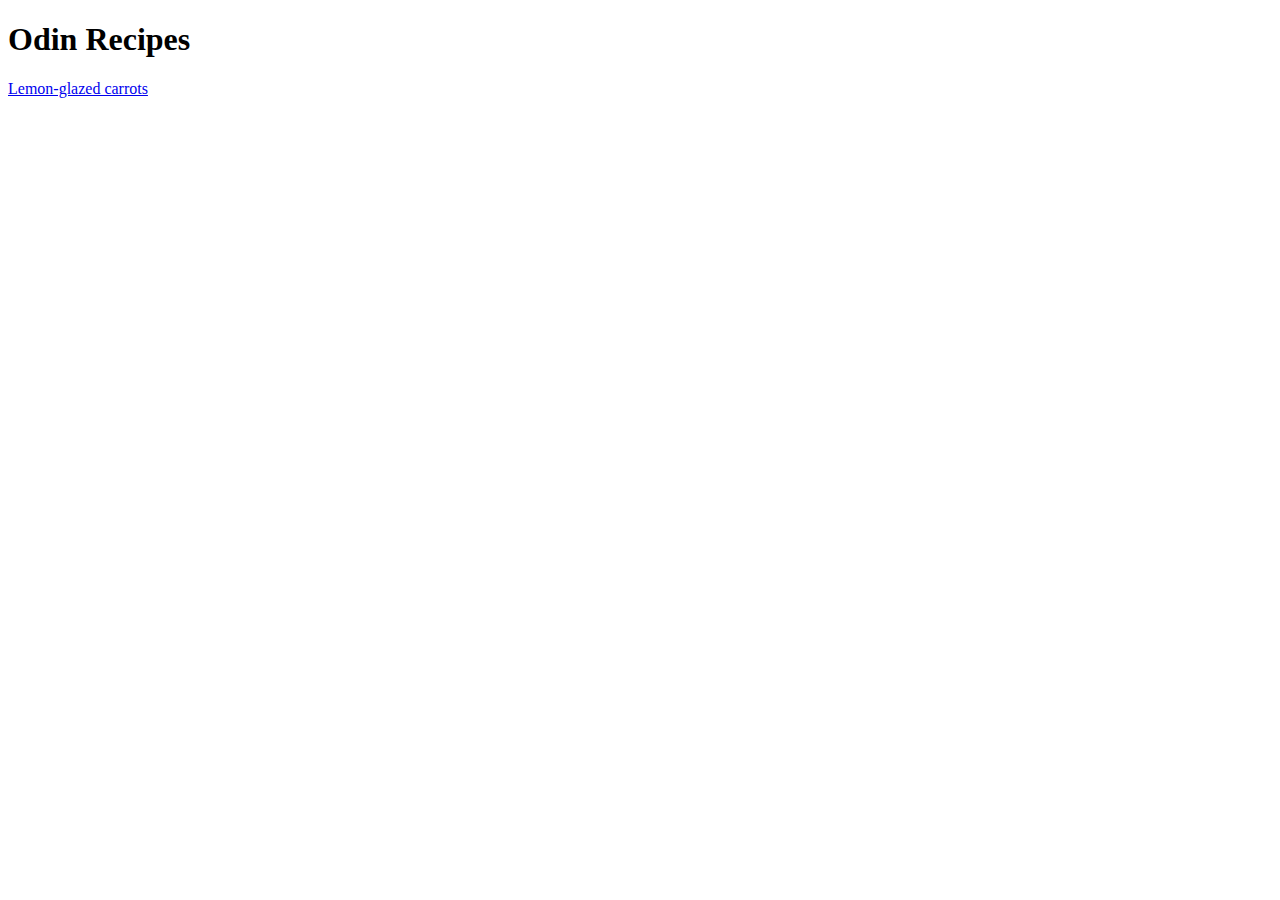
==== index.html @ ccc0779c "Add links" ====
<!DOCTYPE html>
<html lang="en">
<head>
    <meta charset="UTF-8">
    <meta name="viewport" content="width=device-width, initial-scale=1.0">
    <title>Odin Recipes</title>
</head>
<body>
    <h1>Odin Recipes</h1>
    <a href="/recipes/lemon-glazed_carrots.html">Lemon-glazed carrots</a>
</body>
</html>
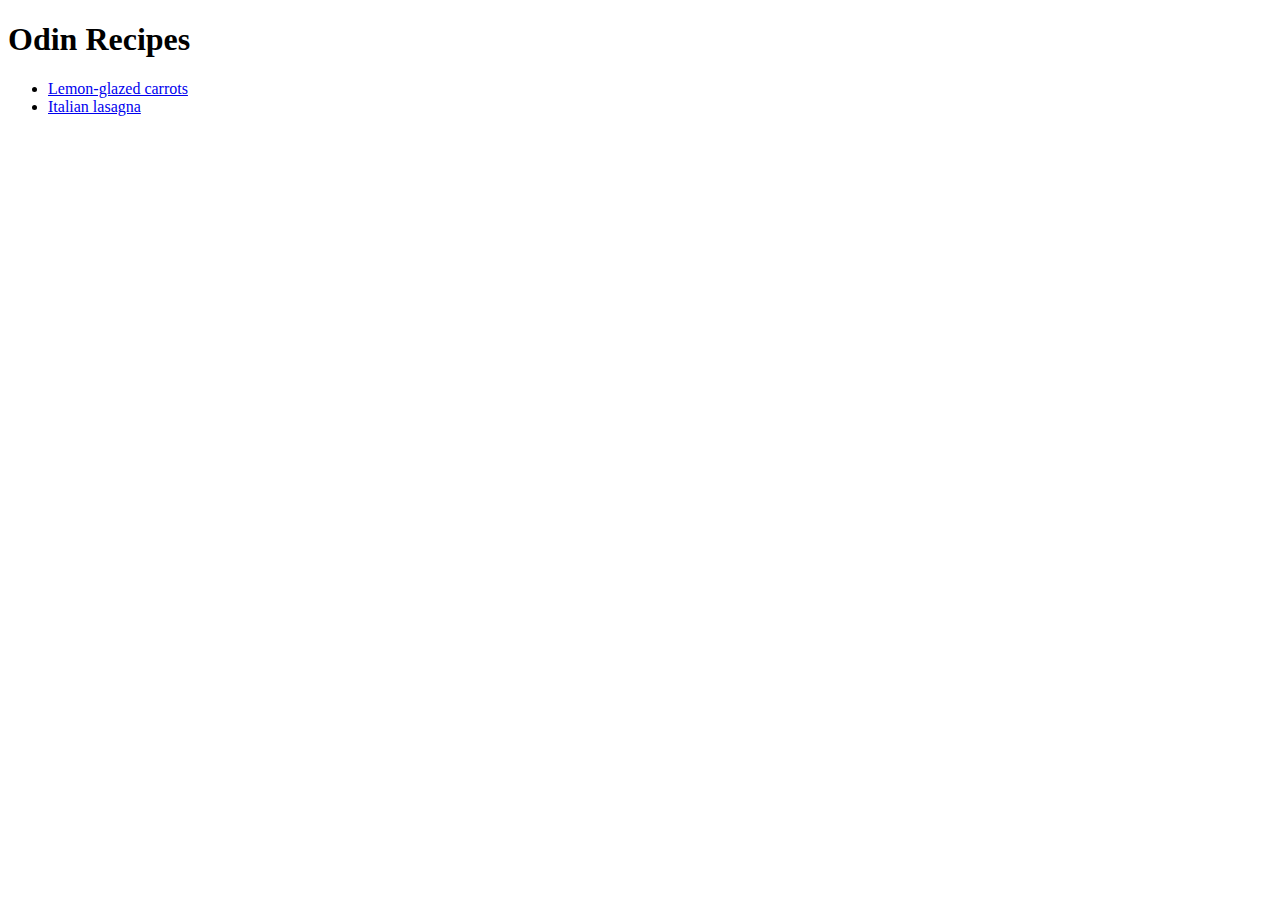
==== commit 90f43ce4: "Add lasagna" ====
--- a/index.html
+++ b/index.html
@@ -7,6 +7,9 @@
 </head>
 <body>
     <h1>Odin Recipes</h1>
-    <a href="/recipes/lemon-glazed_carrots.html">Lemon-glazed carrots</a>
+    <ul>
+        <li><a href="./recipes/lemon-glazed_carrots.html">Lemon-glazed carrots</a></li>
+        <li><a href="./recipes/italian_lasagna.html">Italian lasagna</a></li>
+    </ul>
 </body>
 </html>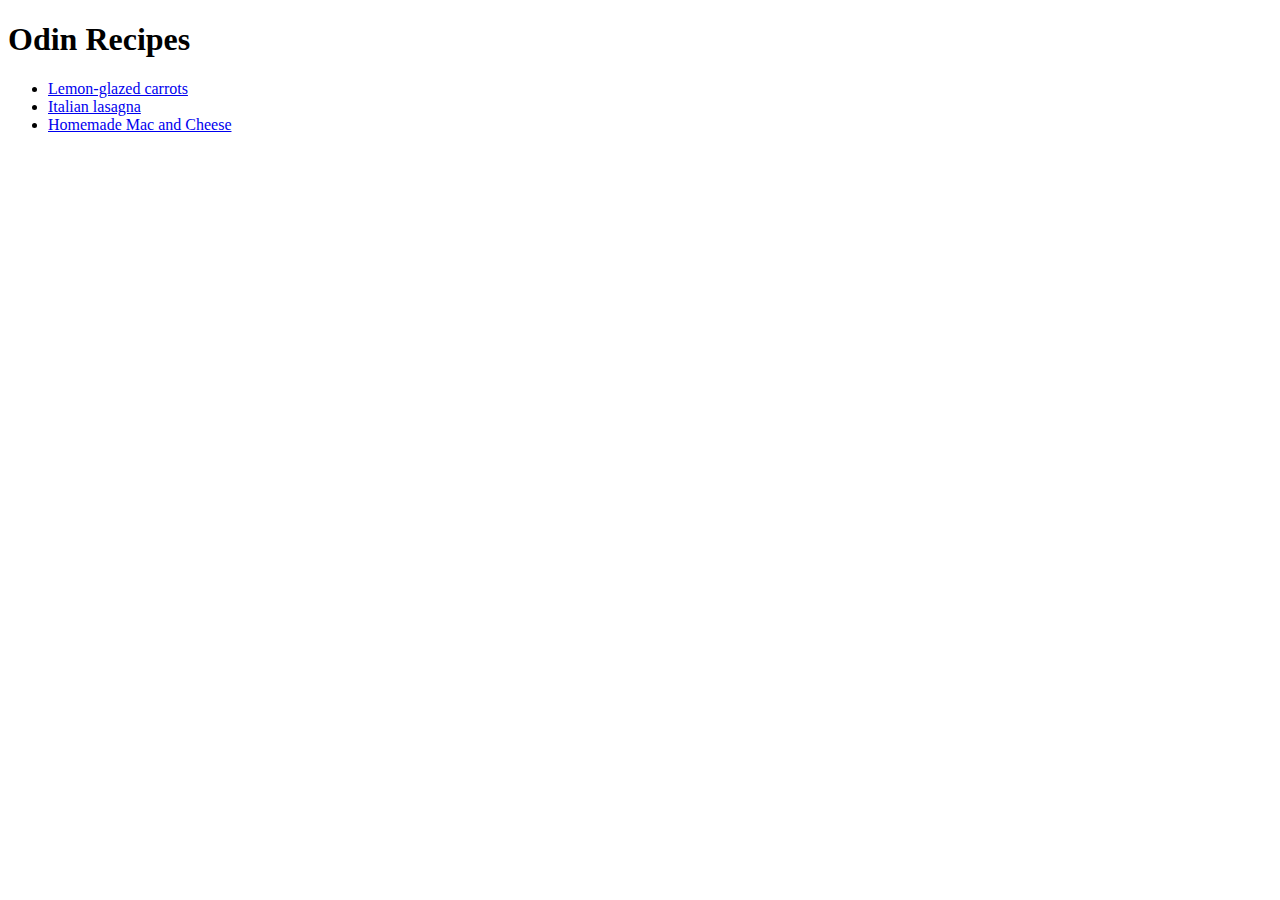
==== commit ae987fdc: "Add Mac and Cheese" ====
--- a/index.html
+++ b/index.html
@@ -10,6 +10,7 @@
     <ul>
         <li><a href="./recipes/lemon-glazed_carrots.html">Lemon-glazed carrots</a></li>
         <li><a href="./recipes/italian_lasagna.html">Italian lasagna</a></li>
+        <li><a href="./recipes/mac_n_cheese.html">Homemade Mac and Cheese</a></li>
     </ul>
 </body>
 </html>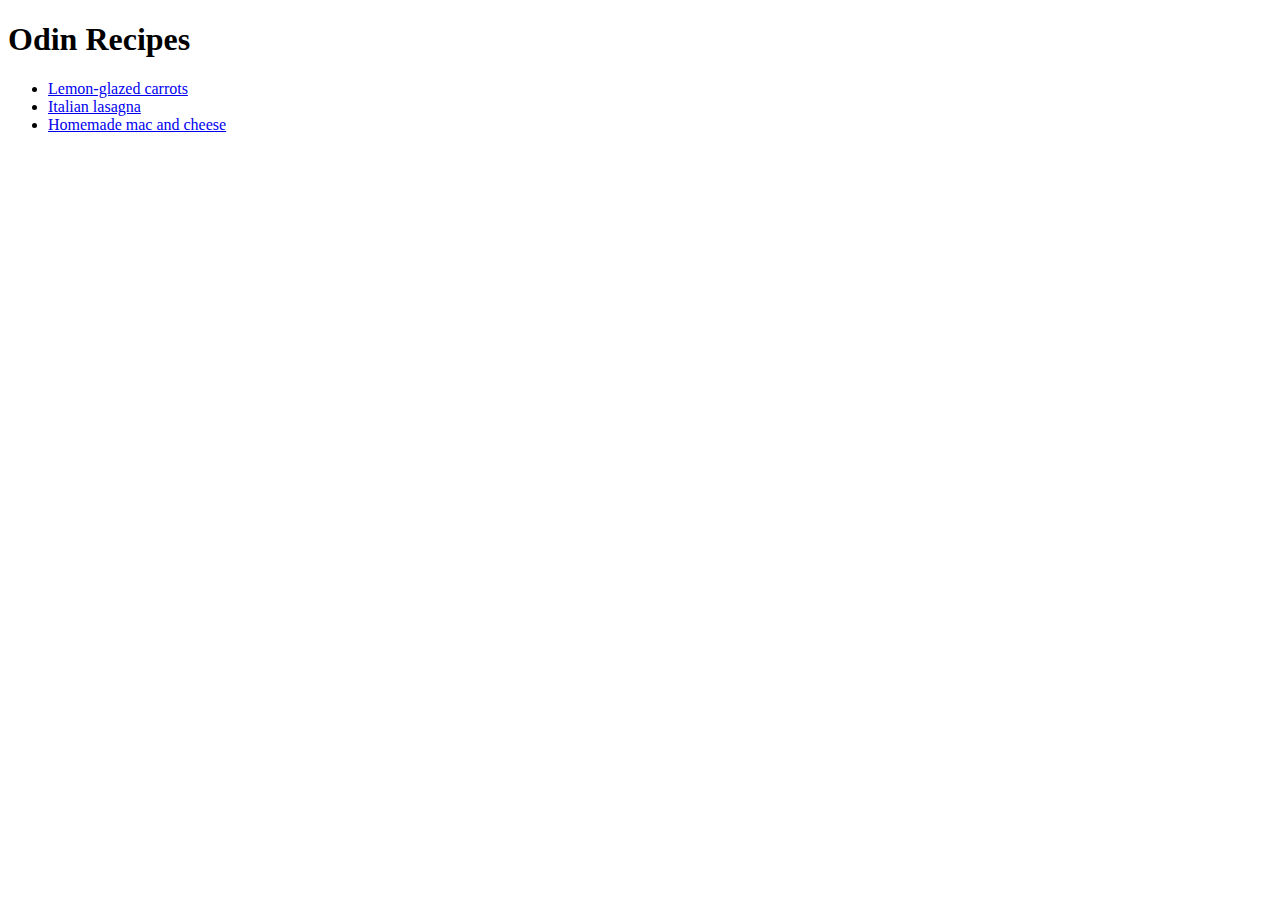
==== commit d9516675: "Fix case #2" ====
--- a/index.html
+++ b/index.html
@@ -10,7 +10,7 @@
     <ul>
         <li><a href="./recipes/lemon-glazed_carrots.html">Lemon-glazed carrots</a></li>
         <li><a href="./recipes/italian_lasagna.html">Italian lasagna</a></li>
-        <li><a href="./recipes/mac_n_cheese.html">Homemade Mac and Cheese</a></li>
+        <li><a href="./recipes/mac_n_cheese.html">Homemade mac and cheese</a></li>
     </ul>
 </body>
 </html>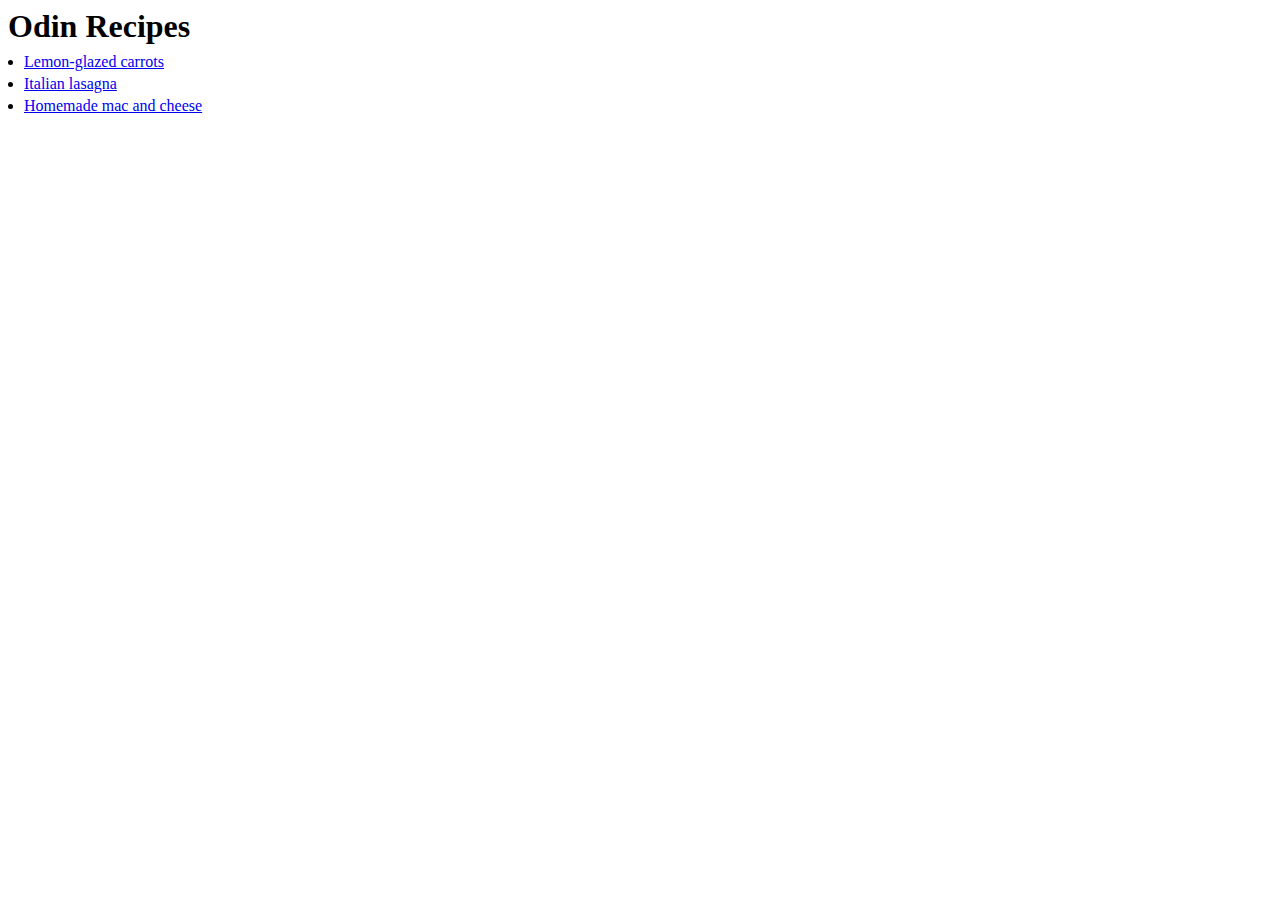
==== commit 631ded04: "Adjust layout in index.html" ====
--- a/index.html
+++ b/index.html
@@ -4,6 +4,7 @@
     <meta charset="UTF-8">
     <meta name="viewport" content="width=device-width, initial-scale=1.0">
     <title>Odin Recipes</title>
+    <link rel="stylesheet" href="styles.css">
 </head>
 <body>
     <h1>Odin Recipes</h1>
--- a/styles.css
+++ b/styles.css
@@ -0,0 +1,22 @@
+body {
+    font-family: serif;
+    padding: 8px;
+    margin: 0;
+}
+
+h1 {
+    margin: 0;
+}
+
+ul {
+    margin: 8px 0;
+    padding: 0 16px;
+}
+
+li {
+    margin: 4px 0;
+}
+
+a {
+    font-weight: normal;
+}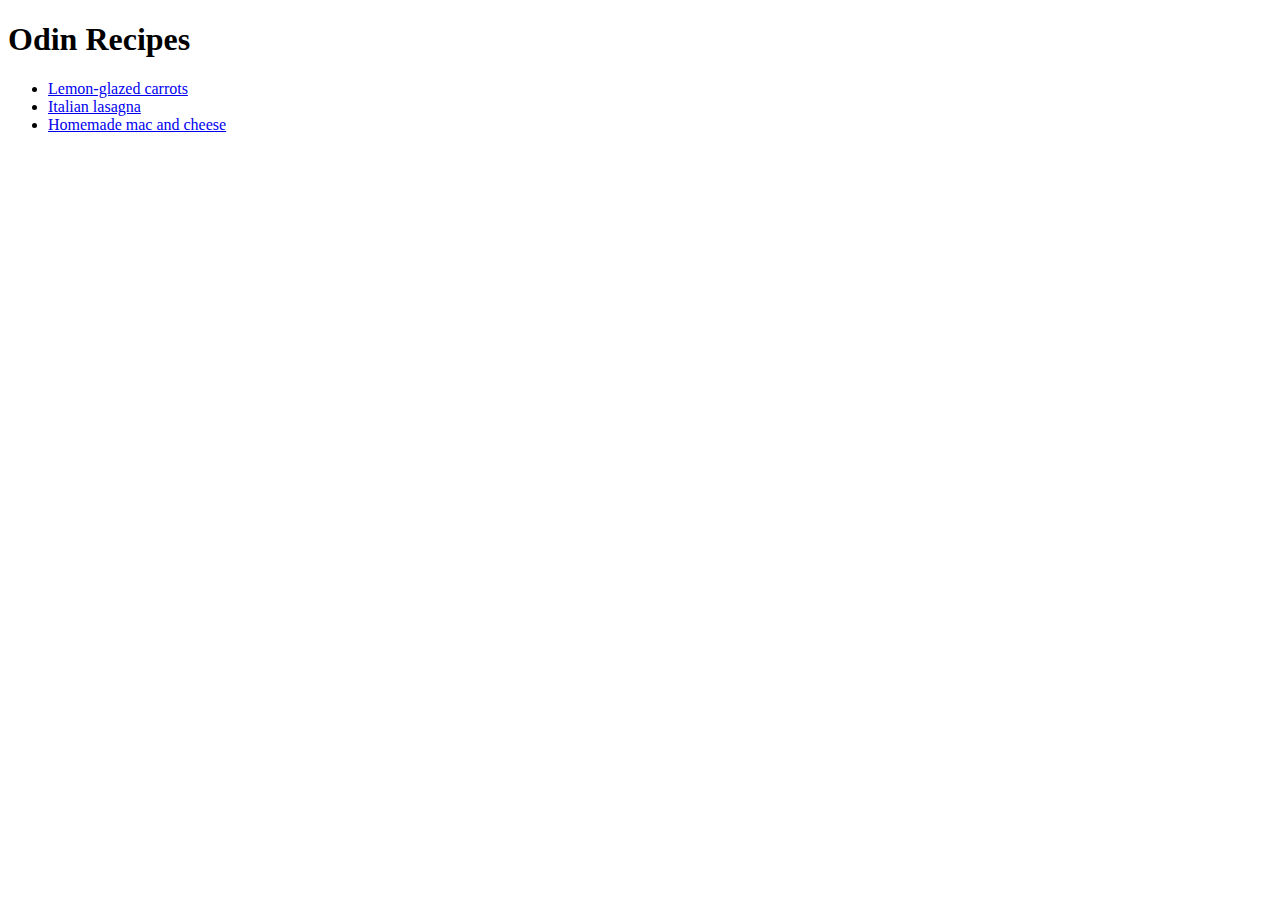
==== commit d8949882: "Add styles folder and link the file" ====
--- a/index.html
+++ b/index.html
@@ -4,7 +4,7 @@
     <meta charset="UTF-8">
     <meta name="viewport" content="width=device-width, initial-scale=1.0">
     <title>Odin Recipes</title>
-    <link rel="stylesheet" href="styles.css">
+    <link rel="stylesheet" href="../styles/styles.css">
 </head>
 <body>
     <h1>Odin Recipes</h1>
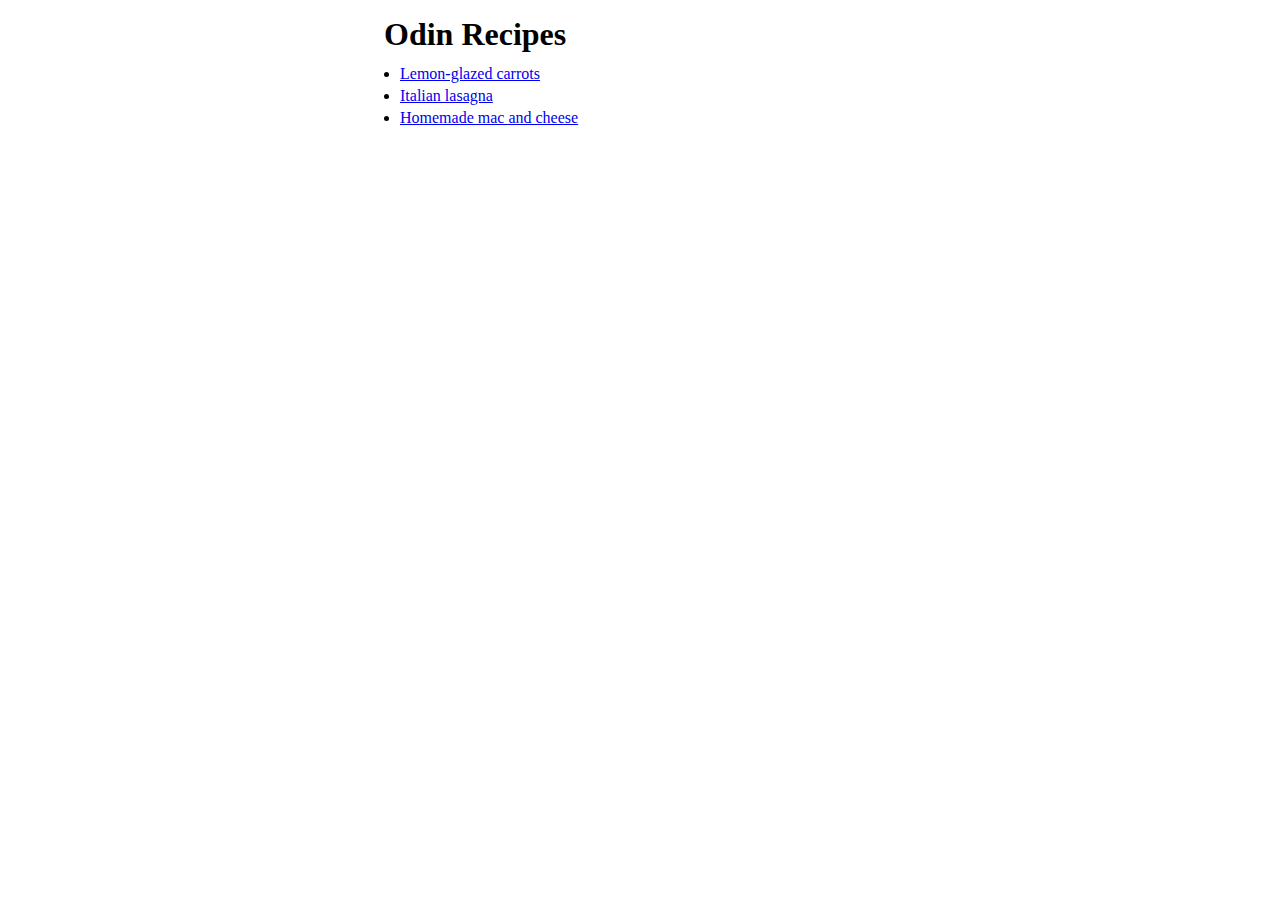
==== commit 1142a783: "Move CSS file to root" ====
--- a/index.html
+++ b/index.html
@@ -4,7 +4,7 @@
     <meta charset="UTF-8">
     <meta name="viewport" content="width=device-width, initial-scale=1.0">
     <title>Odin Recipes</title>
-    <link rel="stylesheet" href="../styles/styles.css">
+    <link rel="stylesheet" href="./styles.css">
 </head>
 <body>
     <h1>Odin Recipes</h1>
--- a/styles.css
+++ b/styles.css
@@ -0,0 +1,33 @@
+body {
+  font-family: Georgia, "Times New Roman", Times, serif;
+  margin: 16px auto;
+  width: 512px;
+}
+
+h1 {
+  margin: 8px 0;
+}
+
+p {
+  margin: 8px 0;
+}
+
+h2 {
+  margin: 20px 0 8px;
+}
+
+img {
+  border: 8px double #000;
+  display: block;
+  margin: 24px 0;
+}
+
+ul,
+ol {
+  margin: 12px 0;
+  padding: 0 16px;
+}
+
+li {
+  margin: 4px 0;
+}
